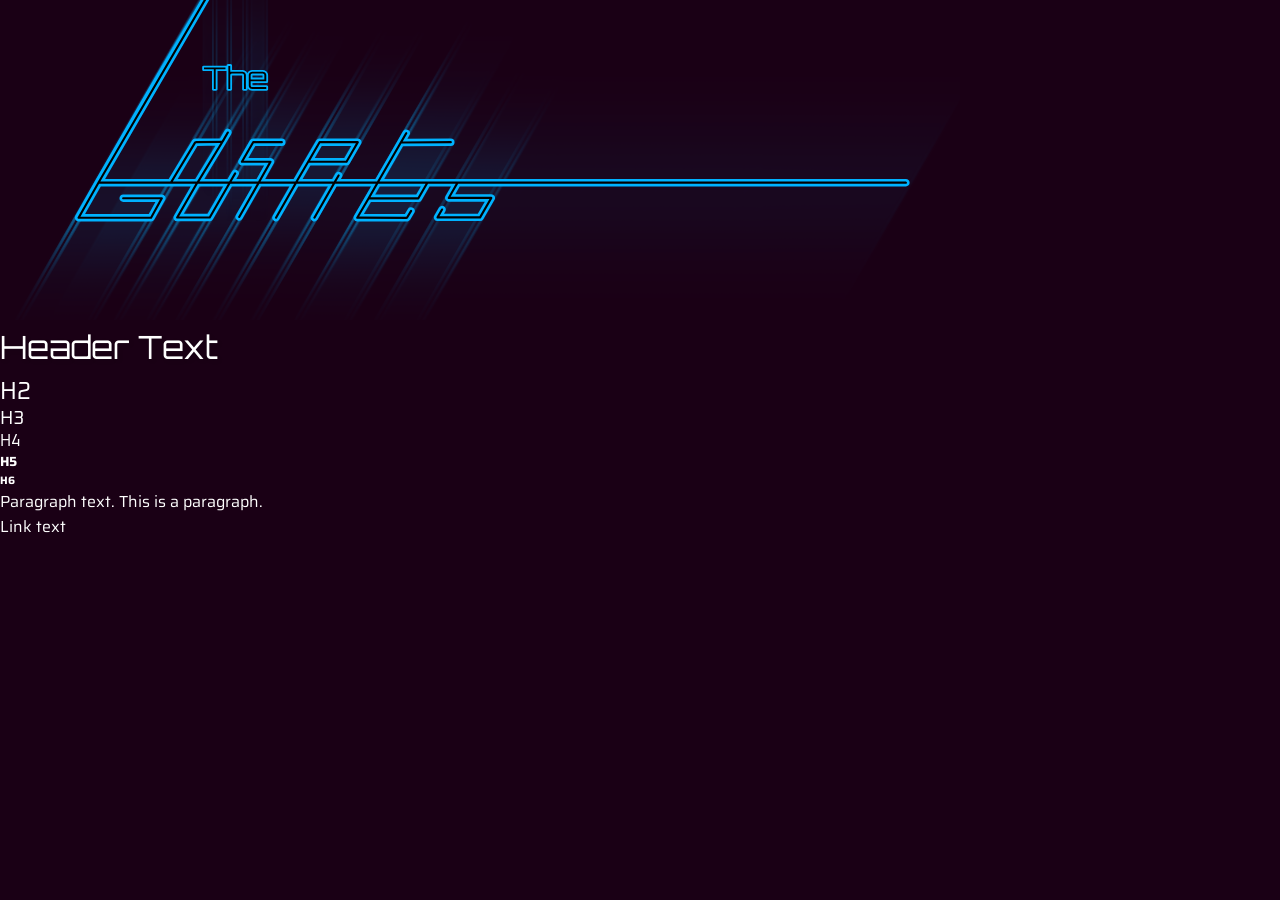
==== css-test.html @ e3f338b7 "WIP revised style" ====
<!DOCTYPE html>
<html>
	<head>
		<link rel="stylesheet" href="styles.css">
	</head>
	<body>
		<header>
		<img src="assets/logo wip 4 early access logo.svg" class="game-logo">
		<h1>Header Text</h1>
		</header>
		<h2>H2</h2>
		<h3>H3</h3>
		<h4>H4</h4>
		<h5>H5</h5>
		<H6>H6</H6>
		<p>Paragraph text.

			This is a paragraph.
		</p>
		<a>Link text</a>
	</body>
</html>
---- styles.css ----
/* Global Styles */

@import url('https://fonts.googleapis.com/css2?family=Orbitron:wght@400..900&family=Oxanium:wght@200..800&family=Saira:ital,wght@0,100..900;1,100..900&display=swap');

* {
	margin: 0;
	padding: 0;
	box-sizing: border-box;
}

body {
	background: #1a0015;
	min-height: 100vh;
}

.container {
	max-width: 1400px;
	margin: 0 auto;
	padding: 20px;
}

/* Header Styles */
.game-logo {
	height: 20em;
	width: 60em;
	object-fit: cover;
	object-position:0 -5em;
}

h1 {
	font-family: "Orbitron", sans-serif;
	font-optical-sizing: auto;
	font-weight: 400;
	font-style: normal;
	margin-bottom: 10px;
	text-shadow: 2px 2px 4px rgba(0, 0, 0, 0.1);
}

@keyframes rgbFade {
	0% {
		color: #FF8080;
		border-color: #00FFFF;
	}

	16% {
		color: #FFFF80;
		border-color: #0808FF;
	}

	32% {
		color: #80FF80;
		border-color: #FF00FF;
	}

	48% {
		color: #80FFFF;
		border-color: #FF0808;
	}

	64% {
		color: #8080FF;
		border-color: #FFFF00;
	}

	80% {
		color: #FF80FF;
		border-color: #08FF08;
	}

	100% {
		color: #FF8080;
		border-color: #00FFFF;
	}
}

h2, h3, h4 {
	font-family: "Oxanium", sans-serif;
	font-optical-sizing: auto;
	font-weight: 400;
	font-style: normal;
	animation: rgbFade 60s infinite;
}

p, body {
	font-family: "Saira", sans-serif;
	font-optical-sizing: auto;
	font-weight: 400;
	font-style: normal;
	font-variation-settings:
    	"wdth" 100;
	color: #ffffff;
}

/* Dashboard Layout */
.dashboard {
	display: grid;
	grid-template-columns: 3fr 1fr;
	grid-template-rows: 10em 4fr 1fr;
	
}

.dashboard >* {
	border: 2.5px double #444;
}

.chart-container {
	
	padding: 5px;
	border-radius: 15px;
	box-shadow: 0 8px 32px rgba(0, 0, 0, 0.1);
	backdrop-filter: blur(10px);
}

.chart-container h2 {
	font-size: 1.5rem;
	color: #2c3e50;
	margin-bottom: 20px;
	text-align: center;
	border-bottom: 2px double #3498db;
	padding-bottom: 10px;
}

/* Canvas styling for Chart.js */
#hexChart {
	max-width: 100%;
	height: auto;
	margin: 0 auto;
	display: block;
}

/* Metrics Panel */
.metrics-panel {
	background: rgba(255, 255, 255, 0.95);
	padding: 30px;
	border-radius: 15px;
	box-shadow: 0 8px 32px rgba(0, 0, 0, 0.1);
	backdrop-filter: blur(10px);
	border: 1px double rgba(255, 255, 255, 0.2);
}

.metrics-panel h2 {
	font-size: 1.8rem;
	color: #2c3e50;
	margin-bottom: 25px;
	text-align: center;
	border-bottom: 2px double;
	padding-bottom: 10px;
}

.metrics-grid {
	display: grid;
	grid-template-columns: repeat(auto-fit, minmax(200px, 1fr));
	gap: 20px;
}

.metric-card {
	background: linear-gradient(135deg, #f8f9fa, #e9ecef);
	padding: 20px;
	border-radius: 12px;
	text-align: center;
	border: 2px solid transparent;
	transition: all 0.3s ease;
	position: relative;
	overflow: hidden;
}

.metric-card::before {
	content: '';
	position: absolute;
	top: 0;
	left: 0;
	right: 0;
	height: 4px;
	background: linear-gradient(90deg, #3498db, #9b59b6, #e74c3c, #f39c12, #2ecc71, #1abc9c);
	opacity: 0;
	transition: opacity 0.3s ease;
}

.metric-card:hover {
	transform: translateY(-3px);
	box-shadow: 0 8px 25px rgba(0, 0, 0, 0.1);
	border-color: #3498db;
}

.metric-card:hover::before {
	opacity: 1;
}

.metric-card h3 {
	font-size: 1.2rem;
	color: #2c3e50;
	margin-bottom: 10px;
	font-weight: 600;
}

.metric-card span {
	font-size: 2rem;
	font-weight: bold;
	color: #3498db;
	display: block;
	margin-bottom: 8px;
}

.metric-card p {
	font-size: 0.9rem;
	color: #7f8c8d;
	line-height: 1.4;
}

/* Specific metric colors */
.metric-card:nth-child(1) span { color: #e74c3c; } /* Trickshot */
.metric-card:nth-child(2) span { color: #9b59b6; } /* Stealth */
.metric-card:nth-child(3) span { color: #f39c12; } /* Speed */
.metric-card:nth-child(4) span { color: #e67e22; } /* RPM */
.metric-card:nth-child(5) span { color: #2ecc71; } /* Range */
.metric-card:nth-child(6) span { color: #1abc9c; } /* Accuracy */

/* Responsive Design */
@media (max-width: 768px) {
	.container {
		padding: 15px;
	}
	
	header h1 {
		font-size: 2rem;
	}
	
	.dashboard {
		grid-template-columns: 1fr;
		gap: 20px;
	}
	
	.chart-container {
		padding: 20px;
	}
	
	.metrics-grid {
		grid-template-columns: repeat(auto-fit, minmax(150px, 1fr));
		gap: 15px;
	}
	
	.metric-card {
		padding: 15px;
	}
	
	.metric-card span {
		font-size: 1.5rem;
	}
}

@media (max-width: 480px) {
	header h1 {
		font-size: 1.5rem;
	}
	
	.metrics-grid {
		grid-template-columns: 1fr 1fr;
	}
}

/* Loading animation */
.loading {
	display: inline-block;
	width: 20px;
	height: 20px;
	border: 3px solid #f3f3f3;
	border-top: 3px solid #3498db;
	border-radius: 50%;
	animation: spin 1s linear infinite;
}

@keyframes spin {
	0% { transform: rotate(0deg); }
	100% { transform: rotate(360deg); }
}
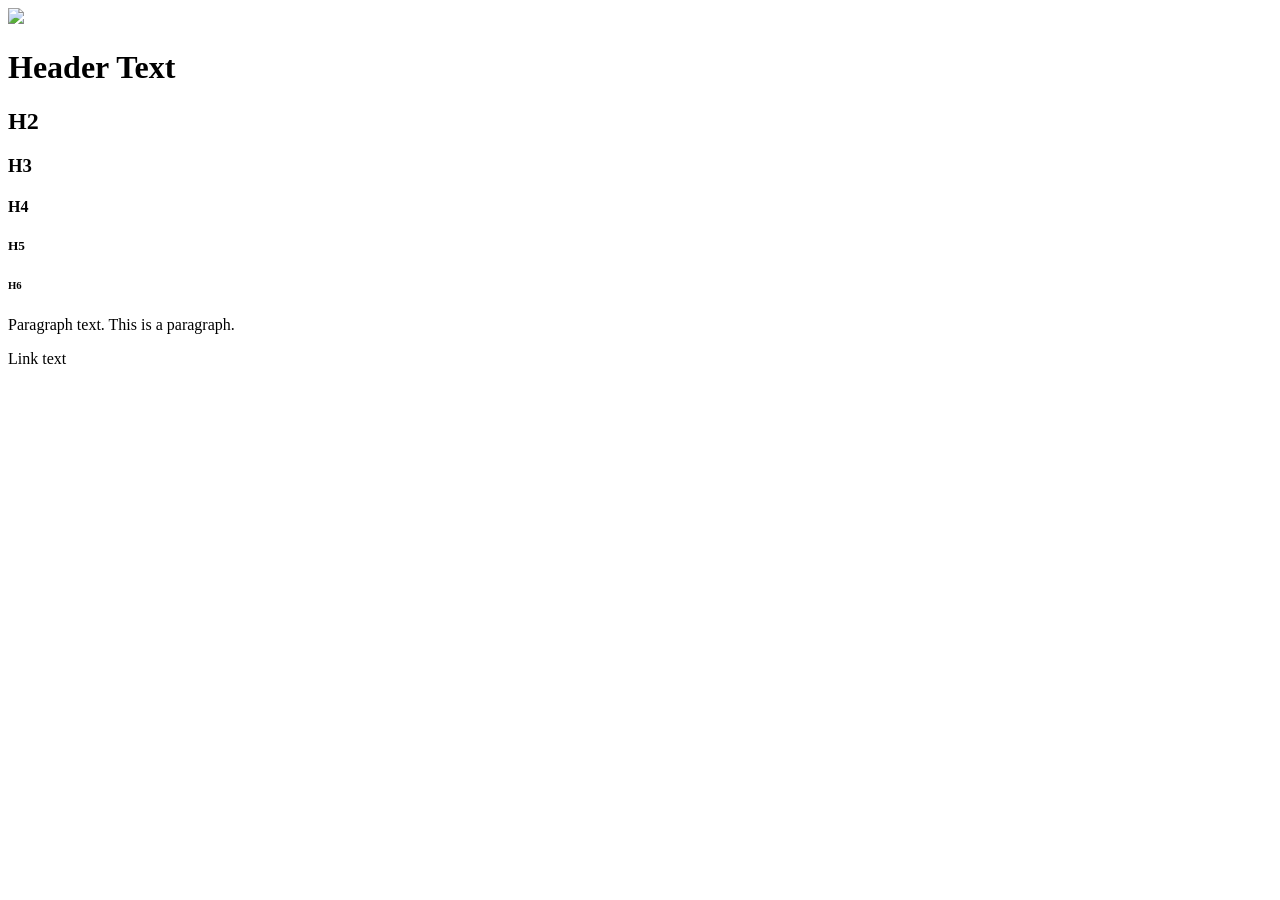
==== commit 7489e3ab: "ditto" ====
--- a/css-test.html
+++ b/css-test.html
@@ -2,10 +2,11 @@
 <html>
 	<head>
 		<link rel="stylesheet" href="styles.css">
+		<link rel="stylesheet" href="https://playlaser.games/style.css">
 	</head>
 	<body>
 		<header>
-		<img src="assets/logo wip 4 early access logo.svg" class="game-logo">
+		<img src="https://playlaser.games/assets/logo%20wip%204%20early%20access%20logo.svg" class="game-logo">
 		<h1>Header Text</h1>
 		</header>
 		<h2>H2</h2>
--- a/styles.css
+++ b/styles.css
@@ -1,210 +1,131 @@
-/* Global Styles */
-
-@import url('https://fonts.googleapis.com/css2?family=Orbitron:wght@400..900&family=Oxanium:wght@200..800&family=Saira:ital,wght@0,100..900;1,100..900&display=swap');
-
-* {
-	margin: 0;
-	padding: 0;
-	box-sizing: border-box;
-}
-
-body {
-	background: #1a0015;
-	min-height: 100vh;
-}
-
-.container {
-	max-width: 1400px;
-	margin: 0 auto;
-	padding: 20px;
-}
-
-/* Header Styles */
-.game-logo {
-	height: 20em;
-	width: 60em;
-	object-fit: cover;
-	object-position:0 -5em;
-}
-
-h1 {
-	font-family: "Orbitron", sans-serif;
-	font-optical-sizing: auto;
-	font-weight: 400;
-	font-style: normal;
-	margin-bottom: 10px;
-	text-shadow: 2px 2px 4px rgba(0, 0, 0, 0.1);
-}
-
-@keyframes rgbFade {
-	0% {
-		color: #FF8080;
-		border-color: #00FFFF;
-	}
-
-	16% {
-		color: #FFFF80;
-		border-color: #0808FF;
-	}
-
-	32% {
-		color: #80FF80;
-		border-color: #FF00FF;
-	}
-
-	48% {
-		color: #80FFFF;
-		border-color: #FF0808;
-	}
-
-	64% {
-		color: #8080FF;
-		border-color: #FFFF00;
-	}
-
-	80% {
-		color: #FF80FF;
-		border-color: #08FF08;
-	}
-
-	100% {
-		color: #FF8080;
-		border-color: #00FFFF;
-	}
-}
-
-h2, h3, h4 {
-	font-family: "Oxanium", sans-serif;
-	font-optical-sizing: auto;
-	font-weight: 400;
-	font-style: normal;
-	animation: rgbFade 60s infinite;
-}
-
-p, body {
-	font-family: "Saira", sans-serif;
-	font-optical-sizing: auto;
-	font-weight: 400;
-	font-style: normal;
-	font-variation-settings:
-    	"wdth" 100;
-	color: #ffffff;
-}
-
 /* Dashboard Layout */
 .dashboard {
-	display: grid;
-	grid-template-columns: 3fr 1fr;
-	grid-template-rows: 10em 4fr 1fr;
-	
+    display: grid;
+    grid-template-columns: 2fr 2fr;
+    grid-template-rows: auto auto;
+    gap: 20px;
+    min-height: 80vh;
 }
 
 .dashboard >* {
-	border: 2.5px double #444;
+    border: 2.5px double #444;
 }
 
 .chart-container {
-	
-	padding: 5px;
-	border-radius: 15px;
-	box-shadow: 0 8px 32px rgba(0, 0, 0, 0.1);
-	backdrop-filter: blur(10px);
+    padding: 20px;
+    border-radius: 15px;
+    box-shadow: 0 8px 32px rgba(0, 0, 0, 0.1);
+    backdrop-filter: blur(10px);
+    min-height: 400px;
+    display: flex;
+    flex-direction: column;
+}
+
+.chart-container > div {
+    flex: 1;
+    min-height: 300px;
 }
 
 .chart-container h2 {
-	font-size: 1.5rem;
-	color: #2c3e50;
-	margin-bottom: 20px;
-	text-align: center;
-	border-bottom: 2px double #3498db;
-	padding-bottom: 10px;
+    font-size: 1.5rem;
+    color: #2c3e50;
+    margin-bottom: 20px;
+    text-align: center;
+    border-bottom: 2px double #3498db;
+    padding-bottom: 10px;
 }
 
 /* Canvas styling for Chart.js */
 #hexChart {
-	max-width: 100%;
-	height: auto;
-	margin: 0 auto;
-	display: block;
+    max-width: 100%;
+    height: auto;
+    margin: 0 auto;
+    display: block;
+    color: #000000;
 }
 
 /* Metrics Panel */
 .metrics-panel {
-	background: rgba(255, 255, 255, 0.95);
-	padding: 30px;
-	border-radius: 15px;
-	box-shadow: 0 8px 32px rgba(0, 0, 0, 0.1);
-	backdrop-filter: blur(10px);
-	border: 1px double rgba(255, 255, 255, 0.2);
+    background: rgba(255, 255, 255, 0.95);
+    padding: 30px;
+    border-radius: 15px;
+    box-shadow: 0 8px 32px rgba(0, 0, 0, 0.1);
+    backdrop-filter: blur(10px);
+    border: 1px double rgba(255, 255, 255, 0.2);
 }
 
 .metrics-panel h2 {
-	font-size: 1.8rem;
-	color: #2c3e50;
-	margin-bottom: 25px;
-	text-align: center;
-	border-bottom: 2px double;
-	padding-bottom: 10px;
+    font-size: 1.8rem;
+    color: #2c3e50;
+    margin-bottom: 25px;
+    text-align: center;
+    border-bottom: 2px double;
+    padding-bottom: 10px;
 }
 
 .metrics-grid {
-	display: grid;
-	grid-template-columns: repeat(auto-fit, minmax(200px, 1fr));
-	gap: 20px;
+    display: grid;
+    grid-template-columns: repeat(auto-fit, minmax(200px, 1fr));
+    gap: 20px;
 }
 
 .metric-card {
-	background: linear-gradient(135deg, #f8f9fa, #e9ecef);
-	padding: 20px;
-	border-radius: 12px;
-	text-align: center;
-	border: 2px solid transparent;
-	transition: all 0.3s ease;
-	position: relative;
-	overflow: hidden;
+    background: linear-gradient(135deg, #000000, #303030);
+    padding: 20px;
+    border-radius: 12px;
+    text-align: center;
+    border: 2px solid transparent;
+    transition: all 0.3s ease;
+    position: relative;
+    overflow: hidden;
 }
 
 .metric-card::before {
-	content: '';
-	position: absolute;
-	top: 0;
-	left: 0;
-	right: 0;
-	height: 4px;
-	background: linear-gradient(90deg, #3498db, #9b59b6, #e74c3c, #f39c12, #2ecc71, #1abc9c);
-	opacity: 0;
-	transition: opacity 0.3s ease;
+    content: '';
+    position: absolute;
+    top: 0;
+    left: 0;
+    right: 0;
+    height: 4px;
+    background: linear-gradient(90deg, #3498db, #9b59b6, #e74c3c, #f39c12, #2ecc71, #1abc9c);
+    opacity: 0;
+    transition: opacity 0.3s ease;
 }
 
 .metric-card:hover {
-	transform: translateY(-3px);
-	box-shadow: 0 8px 25px rgba(0, 0, 0, 0.1);
-	border-color: #3498db;
+    transform: translateY(-3px);
+    box-shadow: 0 8px 25px rgba(0, 0, 0, 0.1);
+    border-color: #3498db;
 }
 
 .metric-card:hover::before {
-	opacity: 1;
+    opacity: 1;
 }
 
 .metric-card h3 {
-	font-size: 1.2rem;
-	color: #2c3e50;
-	margin-bottom: 10px;
-	font-weight: 600;
+    font-size: 1.2rem;
+    color: #2c3e50;
+    margin-bottom: 10px;
+    font-weight: 600;
 }
 
 .metric-card span {
-	font-size: 2rem;
-	font-weight: bold;
-	color: #3498db;
-	display: block;
-	margin-bottom: 8px;
+    font-size: 2rem;
+    font-weight: bold;
+    color: #3498db;
+    display: block;
+    margin-bottom: 8px;
 }
 
 .metric-card p {
-	font-size: 0.9rem;
-	color: #7f8c8d;
-	line-height: 1.4;
+    font-size: 0.9rem;
+    color: #7f8c8d;
+    line-height: 1.4;
+}
+
+#scoreChartTemplate {
+    display: flex;
+    border: 2px double #808080;
 }
 
 /* Specific metric colors */
@@ -217,59 +138,547 @@
 
 /* Responsive Design */
 @media (max-width: 768px) {
-	.container {
-		padding: 15px;
-	}
-	
-	header h1 {
-		font-size: 2rem;
-	}
-	
-	.dashboard {
-		grid-template-columns: 1fr;
-		gap: 20px;
-	}
-	
-	.chart-container {
-		padding: 20px;
-	}
-	
-	.metrics-grid {
-		grid-template-columns: repeat(auto-fit, minmax(150px, 1fr));
-		gap: 15px;
-	}
-	
-	.metric-card {
-		padding: 15px;
-	}
-	
-	.metric-card span {
-		font-size: 1.5rem;
-	}
+    .container {
+        padding: 15px;
+    }
+    
+    header h1 {
+        font-size: 2rem;
+    }
+    
+    .dashboard {
+        grid-template-columns: 1fr;
+        gap: 20px;
+    }
+    
+    .chart-container {
+        padding: 20px;
+    }
+    
+    .metrics-grid {
+        grid-template-columns: repeat(auto-fit, minmax(150px, 1fr));
+        gap: 15px;
+    }
+    
+    .metric-card {
+        padding: 15px;
+    }
+    
+    .metric-card span {
+        font-size: 1.5rem;
+    }
 }
 
 @media (max-width: 480px) {
-	header h1 {
-		font-size: 1.5rem;
-	}
-	
-	.metrics-grid {
-		grid-template-columns: 1fr 1fr;
-	}
+    header h1 {
+        font-size: 1.5rem;
+    }
+    
+    .metrics-grid {
+        grid-template-columns: 1fr 1fr;
+    }
 }
 
 /* Loading animation */
 .loading {
-	display: inline-block;
-	width: 20px;
-	height: 20px;
-	border: 3px solid #f3f3f3;
-	border-top: 3px solid #3498db;
-	border-radius: 50%;
-	animation: spin 1s linear infinite;
+    display: inline-block;
+    width: 20px;
+    height: 20px;
+    border: 3px solid #f3f3f3;
+    border-top: 3px solid #3498db;
+    border-radius: 50%;
+    animation: spin 1s linear infinite;
 }
 
 @keyframes spin {
-	0% { transform: rotate(0deg); }
-	100% { transform: rotate(360deg); }
-}+    0% { transform: rotate(0deg); }
+    100% { transform: rotate(360deg); }
+}
+
+/* Dashboard Layout */
+.dashboard {
+    display: grid;
+    grid-template-columns: repeat(auto-fit, minmax(400px, 1fr));
+    gap: 25px;
+    margin-bottom: 40px;
+}
+
+.chart-container {
+    background: rgba(96, 96, 96, 0.95).95;
+    padding: 25px;
+    border-radius: 15px;
+    box-shadow: 0 8px 32px rgba(0, 0, 0, 0.1);
+    backdrop-filter: blur(10px);
+    border: 1px solid rgba(255, 255, 255, 0.2);
+    transition: transform 0.3s ease, box-shadow 0.3s ease;
+}
+
+.chart-container:hover {
+    transform: translateY(-5px);
+    box-shadow: 0 12px 40px rgba(0, 0, 0, 0.15);
+}
+
+.chart-container h2 {
+    font-size: 1.5rem;
+    color: #2c3e50;
+    margin-bottom: 20px;
+    text-align: center;
+    border-bottom: 2px solid #3498db;
+    padding-bottom: 10px;
+}
+
+/* SVG styling for D3.js hexagon chart */
+#hexChart {
+    display: flex;
+    justify-content: center;
+    align-items: center;
+}
+
+#hexChart svg {
+    max-width: 100%;
+    height: auto;
+}
+
+/* D3 hexagon chart specific styles */
+.hexagon-chart .grid-circle {
+    fill: none;
+    stroke: rgba(127, 140, 141, 0.3);
+    stroke-width: 1;
+}
+
+.hexagon-chart .grid-label {
+    font-size: 10px;
+    fill: #7f8c8d;
+    font-family: 'Segoe UI', Tahoma, Geneva, Verdana, sans-serif;
+}
+
+.hexagon-chart .axis-line {
+    stroke: rgba(127, 140, 141, 0.3);
+    stroke-width: 1;
+}
+
+.hexagon-chart .data-area {
+    fill: rgba(52, 152, 219, 0.2);
+    stroke: rgba(52, 152, 219, 1);
+    stroke-width: 3;
+}
+
+.hexagon-chart .data-point {
+    stroke: #fff;
+    stroke-width: 2;
+    cursor: pointer;
+    transition: all 0.3s ease;
+}
+
+.hexagon-chart .data-point:hover {
+    stroke-width: 3;
+}
+
+.hexagon-chart .axis-label {
+    text-anchor: middle;
+    font-size: 12px;
+    font-weight: bold;
+    fill: #2c3e50;
+    font-family: 'Segoe UI', Tahoma, Geneva, Verdana, sans-serif;
+}
+
+.hexagon-chart .chart-title {
+    text-anchor: middle;
+    font-size: 16px;
+    font-weight: bold;
+    fill: #2c3e50;
+    font-family: 'Segoe UI', Tahoma, Geneva, Verdana, sans-serif;
+}
+
+.hexagon-chart .tooltip-bg {
+    fill: rgba(44, 62, 80, 0.9);
+    stroke-width: 2;
+    rx: 5;
+}
+
+.hexagon-chart .tooltip-text {
+    fill: #fff;
+    font-size: 12px;
+    text-anchor: middle;
+    font-family: 'Segoe UI', Tahoma, Geneva, Verdana, sans-serif;
+}
+
+/* Modal Styles */
+.chart-modal {
+    display: none;
+    position: fixed;
+    z-index: 1000;
+    left: 0;
+    top: 0;
+    width: 100%;
+    height: 100%;
+    background-color: rgba(0, 0, 0, 0.8);
+    backdrop-filter: blur(5px);
+}
+
+.modal-content {
+    background: linear-gradient(135deg, rgba(255, 255, 255, 0.95), rgba(240, 248, 255, 0.95));
+    margin: 2% auto;
+    padding: 0;
+    border-radius: 15px;
+    width: 90%;
+    max-width: 1200px;
+    max-height: 90vh;
+    overflow: hidden;
+    box-shadow: 0 20px 60px rgba(0, 0, 0, 0.3);
+    animation: modalSlideIn 0.3s ease-out;
+}
+
+@keyframes modalSlideIn {
+    from {
+        opacity: 0;
+        transform: translateY(-50px) scale(0.9);
+    }
+    to {
+        opacity: 1;
+        transform: translateY(0) scale(1);
+    }
+}
+
+.modal-header {
+    display: flex;
+    justify-content: space-between;
+    align-items: center;
+    padding: 20px 30px;
+    background: linear-gradient(135deg, #3498db, #2980b9);
+    color: white;
+    border-radius: 15px 15px 0 0;
+}
+
+.modal-header h2 {
+    margin: 0;
+    font-size: 1.5rem;
+}
+
+.modal-close {
+    background: none;
+    border: none;
+    color: white;
+    font-size: 2rem;
+    cursor: pointer;
+    padding: 0;
+    width: 40px;
+    height: 40px;
+    border-radius: 50%;
+    display: flex;
+    align-items: center;
+    justify-content: center;
+    transition: background-color 0.3s ease;
+}
+
+.modal-close:hover {
+    background-color: rgba(255, 255, 255, 0.2);
+}
+
+.modal-body {
+    padding: 30px;
+    max-height: calc(90vh - 120px);
+    overflow-y: auto;
+    display: grid;
+    grid-template-columns: 1fr 300px;
+    gap: 30px;
+}
+
+#modalChart {
+    display: flex;
+    justify-content: center;
+    align-items: center;
+    min-height: 400px;
+}
+
+#modalDetails {
+    background: rgba(255, 255, 255, 0.7);
+    border-radius: 10px;
+    padding: 20px;
+    border: 1px solid rgba(52, 152, 219, 0.2);
+}
+
+/* Fullscreen chart specific styles */
+.hexagon-chart.fullscreen .data-point {
+    r: 8;
+}
+
+.hexagon-chart.fullscreen .axis-label {
+    font-size: 16px;
+}
+
+.hexagon-chart.fullscreen .chart-title {
+    font-size: 20px;
+}
+
+/* Metrics details table */
+.metrics-details h3 {
+    color: #2c3e50;
+    margin-bottom: 15px;
+    border-bottom: 2px solid #3498db;
+    padding-bottom: 5px;
+}
+
+.metrics-table {
+    width: 100%;
+    border-collapse: collapse;
+    font-size: 12px;
+}
+
+.metrics-table th,
+.metrics-table td {
+    padding: 8px;
+    text-align: left;
+    border-bottom: 1px solid #ddd;
+}
+
+.metrics-table th {
+    background-color: #f8f9fa;
+    font-weight: bold;
+    color: #2c3e50;
+}
+
+.performance-badge {
+    padding: 2px 8px;
+    border-radius: 12px;
+    font-size: 10px;
+    font-weight: bold;
+    text-transform: uppercase;
+}
+
+.performance-badge.excellent {
+    background-color: #d4edda;
+    color: #155724;
+}
+
+.performance-badge.good {
+    background-color: #cce7ff;
+    color: #004085;
+}
+
+.performance-badge.average {
+    background-color: #fff3cd;
+    color: #856404;
+}
+
+.performance-badge.poor {
+    background-color: #f8d7da;
+    color: #721c24;
+}
+
+.performance-badge.very-poor {
+    background-color: #f5c6cb;
+    color: #721c24;
+}
+
+/* Hit details styles */
+.hit-details h3 {
+    color: #2c3e50;
+    margin-bottom: 20px;
+    text-align: center;
+}
+
+.hit-stats {
+    display: grid;
+    grid-template-columns: repeat(auto-fit, minmax(150px, 1fr));
+    gap: 15px;
+    margin-bottom: 20px;
+}
+
+.stat-card {
+    background: rgba(255, 255, 255, 0.8);
+    border-radius: 10px;
+    padding: 15px;
+    text-align: center;
+    border: 1px solid rgba(52, 152, 219, 0.2);
+}
+
+.stat-card h4 {
+    color: #7f8c8d;
+    font-size: 12px;
+    margin: 0 0 5px 0;
+    text-transform: uppercase;
+}
+
+.stat-card span {
+    color: #2c3e50;
+    font-size: 18px;
+    font-weight: bold;
+}
+
+/* Fullscreen indicators */
+.fullscreen-indicator {
+    opacity: 0.7;
+    transition: opacity 0.3s ease;
+}
+
+.fullscreen-indicator:hover {
+    opacity: 1;
+}
+
+/* Responsive modal */
+@media (max-width: 768px) {
+    .modal-body {
+        grid-template-columns: 1fr;
+        gap: 20px;
+    }
+    
+    .modal-content {
+        width: 95%;
+        margin: 5% auto;
+    }
+    
+    .modal-header {
+        padding: 15px 20px;
+    }
+    
+    .modal-body {
+        padding: 20px;
+    }
+}
+
+/* Metrics Panel */
+.metrics-panel {
+    background: rgba(255, 255, 255, 0.95);
+    padding: 30px;
+    border-radius: 15px;
+    box-shadow: 0 8px 32px rgba(0, 0, 0, 0.1);
+    backdrop-filter: blur(10px);
+    border: 1px solid rgba(255, 255, 255, 0.2);
+}
+
+.metrics-panel h2 {
+    font-size: 1.8rem;
+    color: #2c3e50;
+    margin-bottom: 25px;
+    text-align: center;
+    border-bottom: 2px solid #e74c3c;
+    padding-bottom: 10px;
+}
+
+.metrics-grid {
+    display: grid;
+    grid-template-columns: repeat(auto-fit, minmax(200px, 1fr));
+    gap: 20px;
+}
+
+.metric-card {
+    background: linear-gradient(135deg, #f8f9fa, #e9ecef);
+    padding: 20px;
+    border-radius: 12px;
+    text-align: center;
+    border: 2px solid transparent;
+    transition: all 0.3s ease;
+    position: relative;
+    overflow: hidden;
+}
+
+.metric-card::before {
+    content: '';
+    position: absolute;
+    top: 0;
+    left: 0;
+    right: 0;
+    height: 4px;
+    background: linear-gradient(90deg, #3498db, #9b59b6, #e74c3c, #f39c12, #2ecc71, #1abc9c);
+    opacity: 0;
+    transition: opacity 0.3s ease;
+}
+
+.metric-card:hover {
+    transform: translateY(-3px);
+    box-shadow: 0 8px 25px rgba(0, 0, 0, 0.1);
+    border-color: #3498db;
+}
+
+.metric-card:hover::before {
+    opacity: 1;
+}
+
+.metric-card h3 {
+    font-size: 1.2rem;
+    color: #2c3e50;
+    margin-bottom: 10px;
+    font-weight: 600;
+}
+
+.metric-card span {
+    font-size: 2rem;
+    font-weight: bold;
+    color: #3498db;
+    display: block;
+    margin-bottom: 8px;
+}
+
+.metric-card p {
+    font-size: 0.9rem;
+    color: #7f8c8d;
+    line-height: 1.4;
+}
+
+/* Specific metric colors */
+.metric-card:nth-child(1) span { color: #e74c3c; } /* Trickshot */
+.metric-card:nth-child(2) span { color: #9b59b6; } /* Stealth */
+.metric-card:nth-child(3) span { color: #f39c12; } /* Speed */
+.metric-card:nth-child(4) span { color: #e67e22; } /* RPM */
+.metric-card:nth-child(5) span { color: #2ecc71; } /* Range */
+.metric-card:nth-child(6) span { color: #1abc9c; } /* Accuracy */
+
+/* Responsive Design */
+@media (max-width: 768px) {
+    .container {
+        padding: 15px;
+    }
+    
+    header h1 {
+        font-size: 2rem;
+    }
+    
+    .dashboard {
+        grid-template-columns: 1fr;
+        gap: 20px;
+    }
+    
+    .chart-container {
+        padding: 20px;
+    }
+    
+    .metrics-grid {
+        grid-template-columns: repeat(auto-fit, minmax(150px, 1fr));
+        gap: 15px;
+    }
+    
+    .metric-card {
+        padding: 15px;
+    }
+    
+    .metric-card span {
+        font-size: 1.5rem;
+    }
+}
+
+@media (max-width: 480px) {
+    header h1 {
+        font-size: 1.5rem;
+    }
+    
+    .metrics-grid {
+        grid-template-columns: 1fr 1fr;
+    }
+}
+
+/* Loading animation */
+.loading {
+    display: inline-block;
+    width: 20px;
+    height: 20px;
+    border: 3px solid #f3f3f3;
+    border-top: 3px solid #3498db;
+    border-radius: 50%;
+    animation: spin 1s linear infinite;
+}
+
+@keyframes spin {
+    0% { transform: rotate(0deg); }
+    100% { transform: rotate(360deg); }
+}
